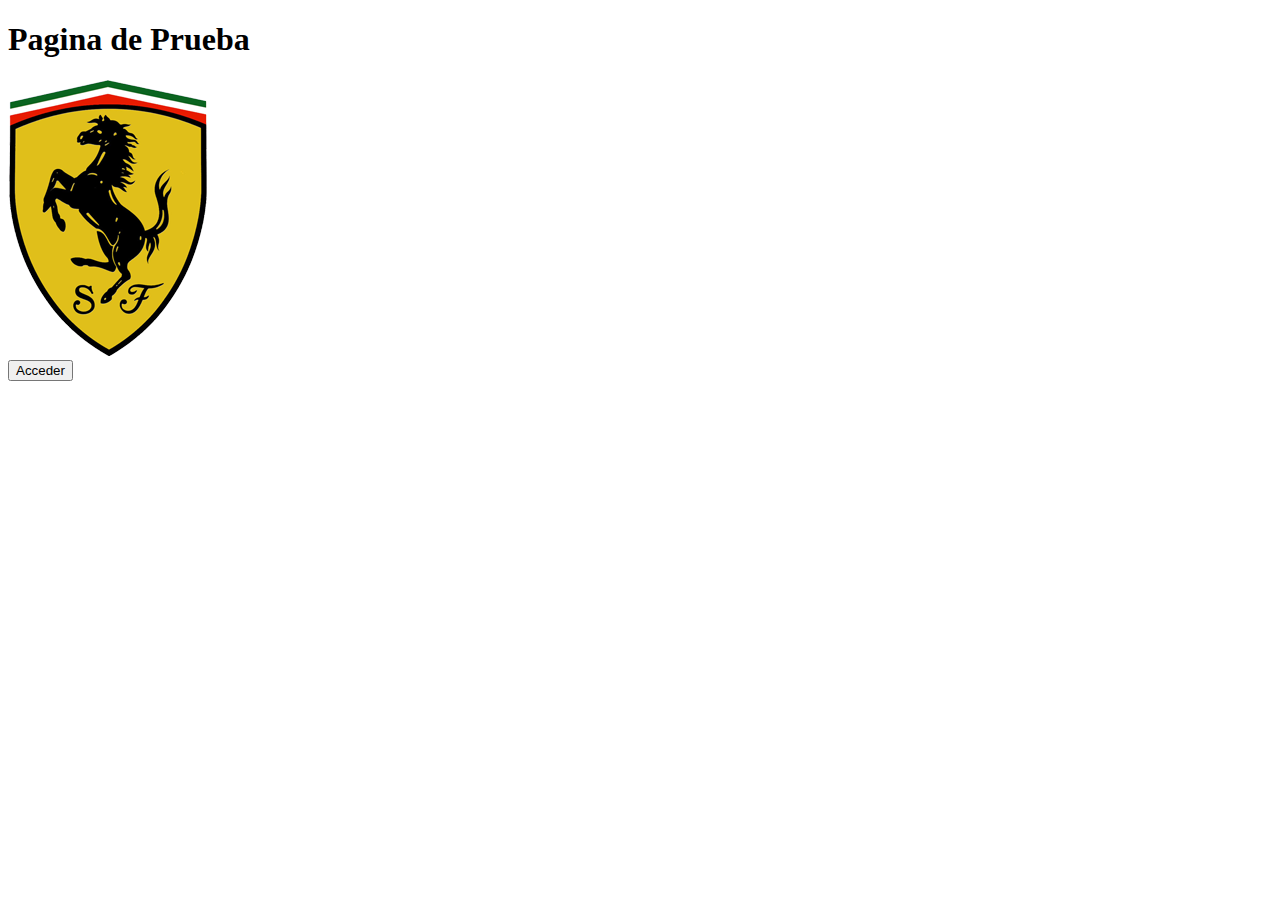
==== index.html @ af8174b6 "Pagina de inicio,foto y formulario" ====
<!DOCTYPE html>
<html>
    <head>
        <title>Pagina de inicio</title>
    </head>
    <body>  
        <div id="contenedor">
            <h1>Pagina de Prueba</h1>
            <img src=".\Imagenes\logo.png"
            alt="Imagen de logo" />
            <form>
                <input type="submit" value="Acceder">
            </form>
        </div>
    </body>
</html>
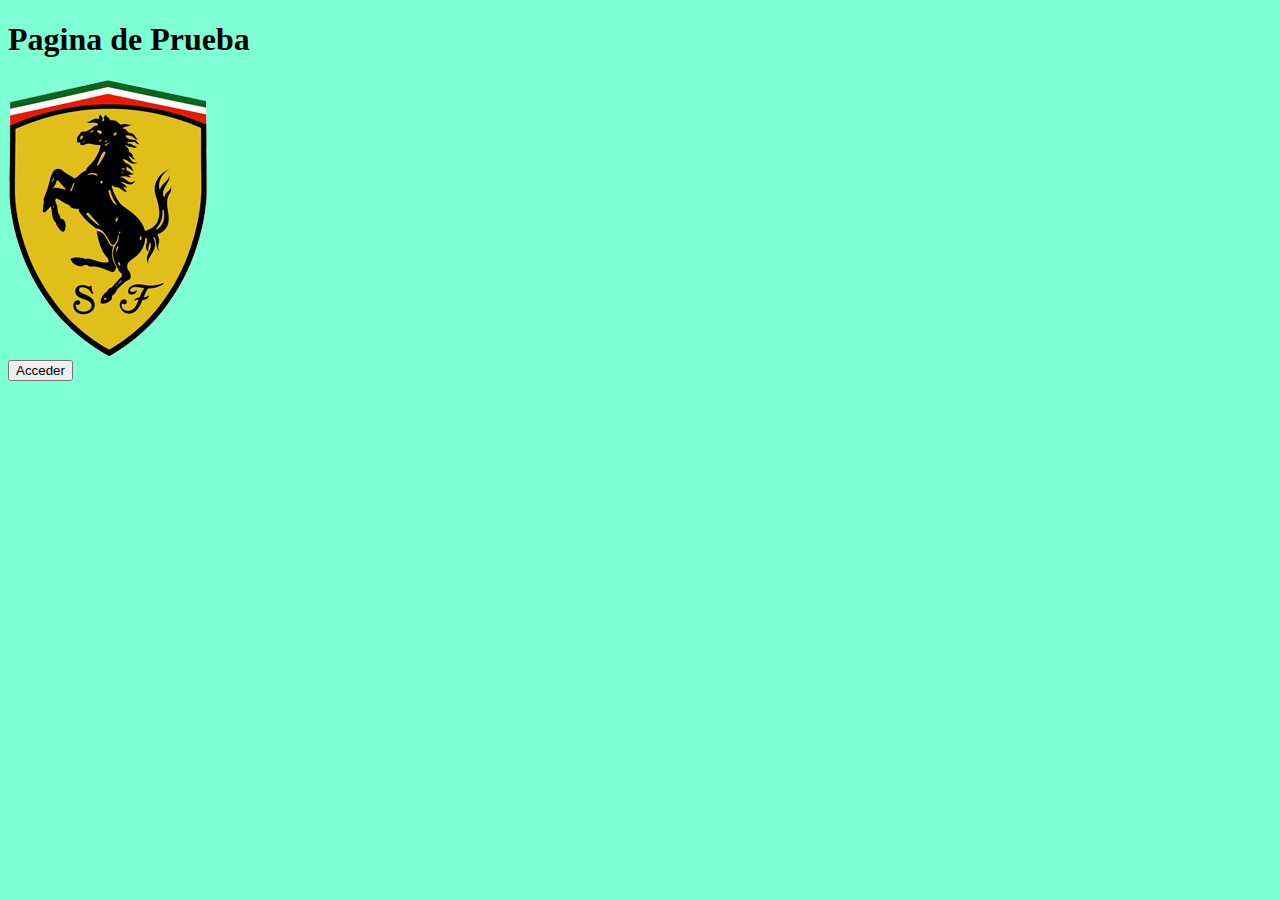
==== commit dc243fb0: "Añadir estilos" ====
--- a/index.html
+++ b/index.html
@@ -2,6 +2,8 @@
 <html>
     <head>
         <title>Pagina de inicio</title>
+        <meta charset="UTF-8" />
+        <link rel="stylesheet" type="text/css" href="./Estilo/index.css"/>
     </head>
     <body>  
         <div id="contenedor">
--- a/Estilo/index.css
+++ b/Estilo/index.css
@@ -0,0 +1,3 @@
+body{
+    background-color: aquamarine;
+}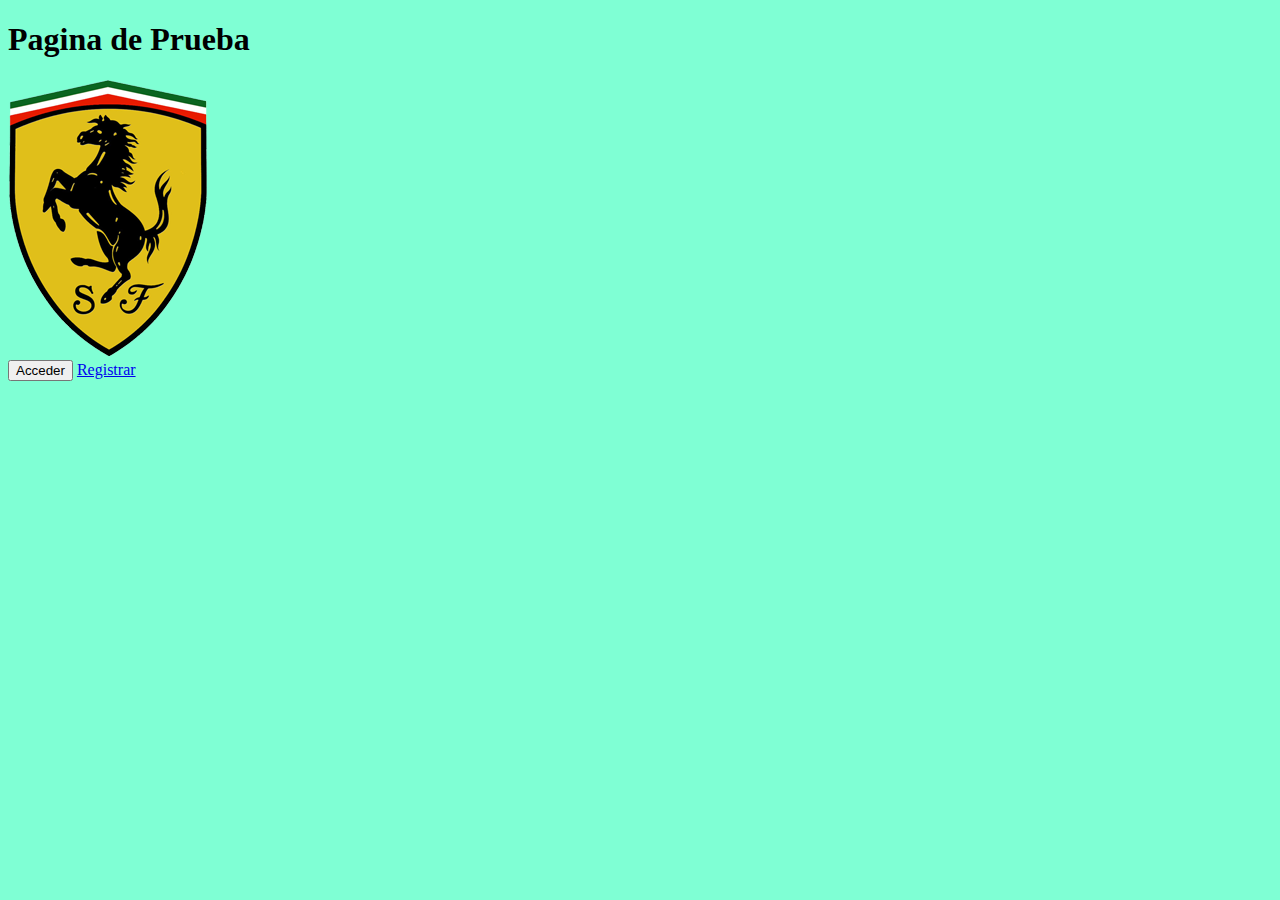
==== commit dfd7c9ec: "cambio3_09/10/2019" ====
--- a/index.html
+++ b/index.html
@@ -12,6 +12,7 @@
             alt="Imagen de logo" />
             <form>
                 <input type="submit" value="Acceder">
+                <a href="form_reg_alumno.html">Registrar</a>
             </form>
         </div>
     </body>
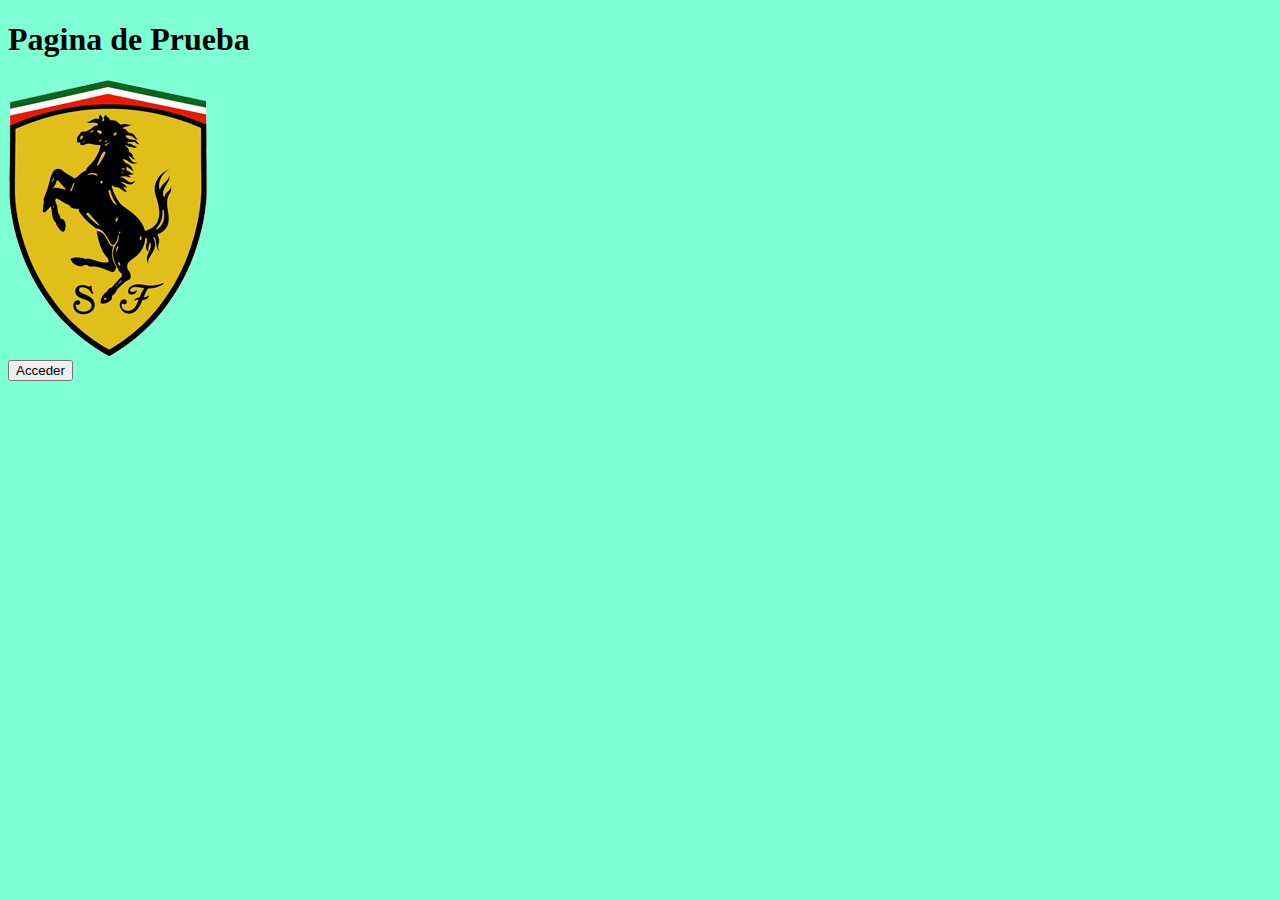
==== commit 8ba7cc11: "Merge branch 'master' of https://github.com/carmenInf/AIAW_Grupo2" ====
--- a/index.html
+++ b/index.html
@@ -10,9 +10,8 @@
             <h1>Pagina de Prueba</h1>
             <img src=".\Imagenes\logo.png"
             alt="Imagen de logo" />
-            <form>
+            <form action="./F_acceso.html">
                 <input type="submit" value="Acceder">
-                <a href="form_reg_alumno.html">Registrar</a>
             </form>
         </div>
     </body>
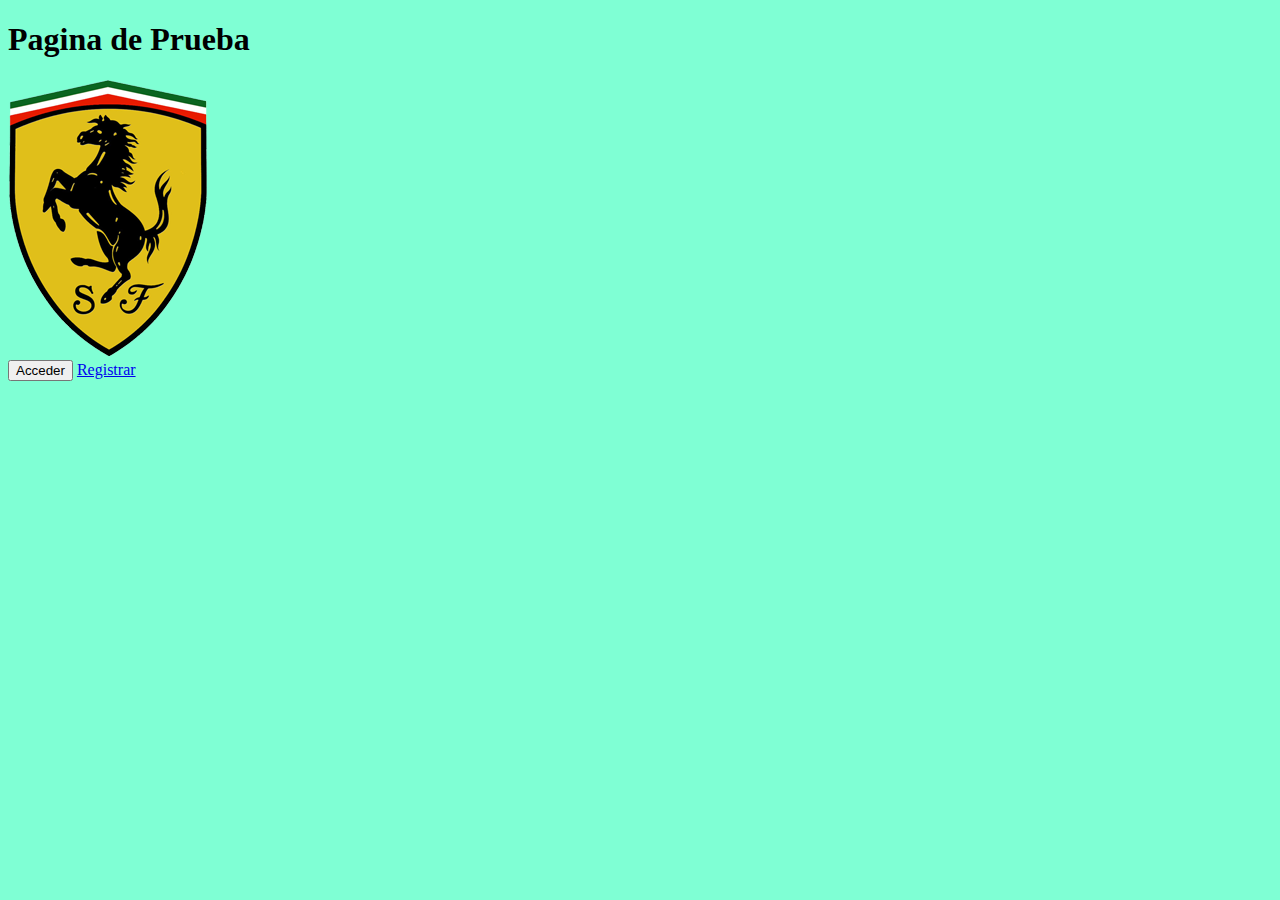
==== commit 7562b90b: "comit3" ====
--- a/index.html
+++ b/index.html
@@ -12,6 +12,7 @@
             alt="Imagen de logo" />
             <form action="./F_acceso.html">
                 <input type="submit" value="Acceder">
+                <a href="form_reg_alumno.html">Registrar</a>
             </form>
         </div>
     </body>
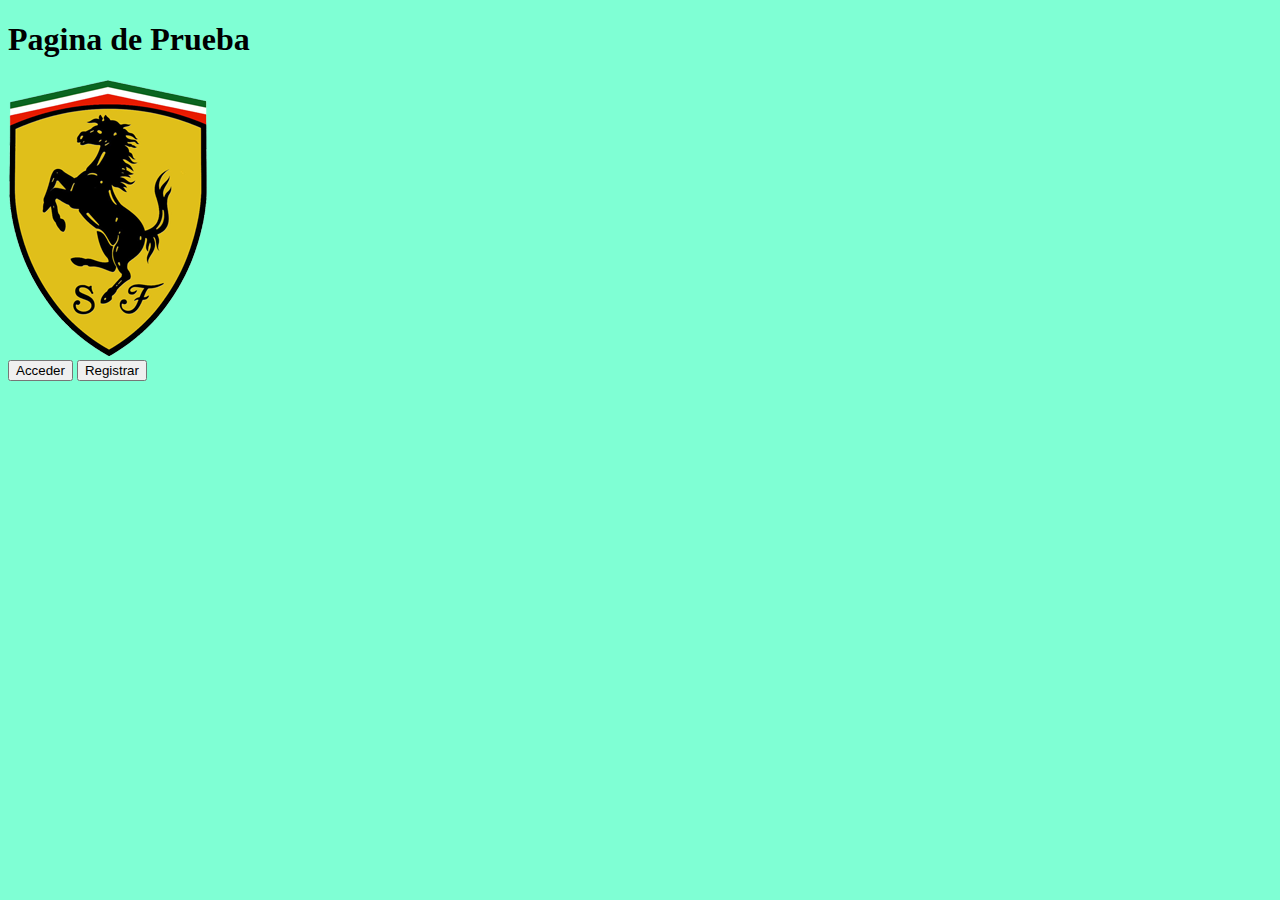
==== commit 0ba76b54: "Cambio form" ====
--- a/index.html
+++ b/index.html
@@ -12,7 +12,7 @@
             alt="Imagen de logo" />
             <form action="./F_acceso.html">
                 <input type="submit" value="Acceder">
-                <a href="form_reg_alumno.html">Registrar</a>
+                <a href="./form_reg_alumno.html"><input type="button" value="Registrar"></a>
             </form>
         </div>
     </body>
